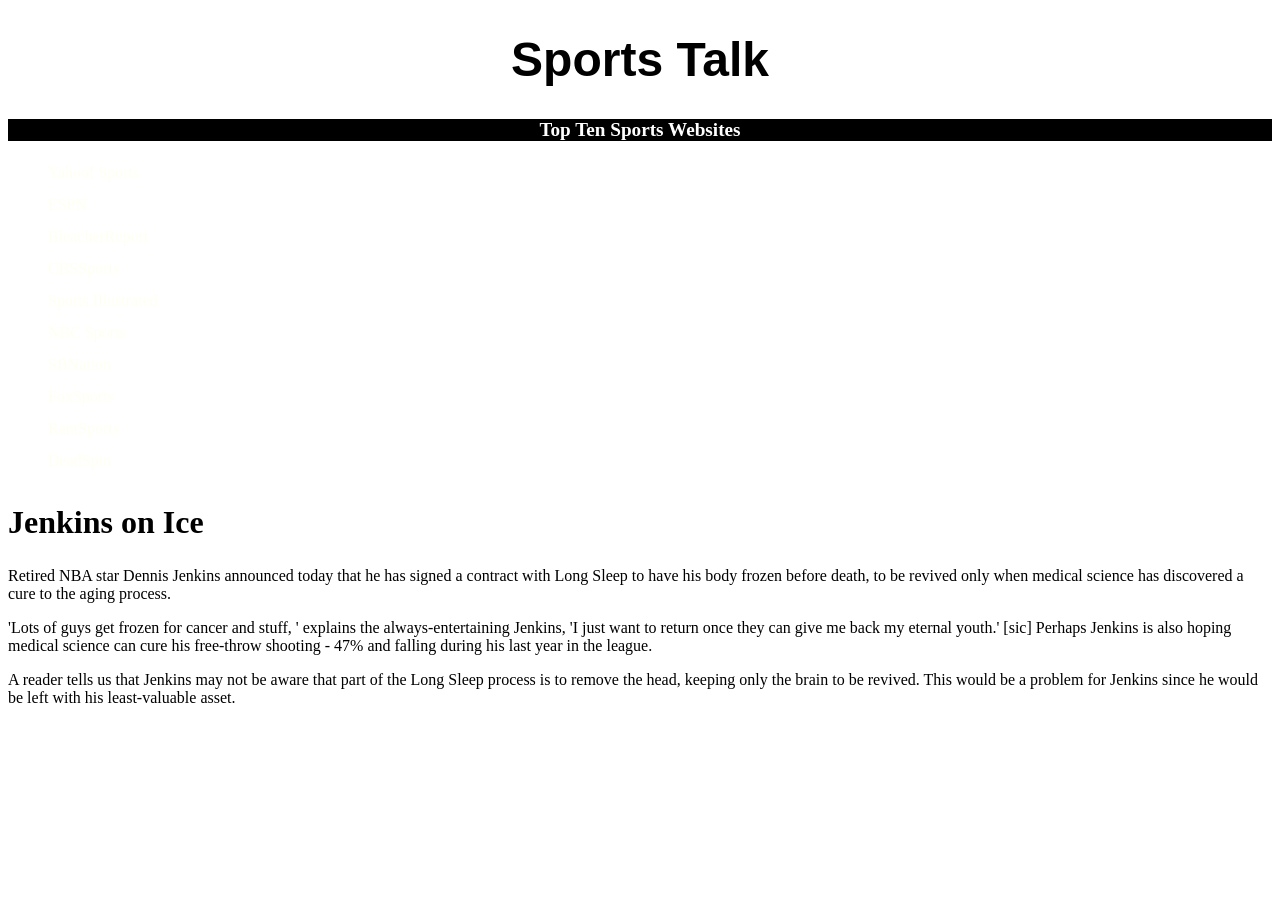
==== index.html @ b6c37fca "Rename index.html.html to index.html" ====
<!doctype html>
<html lang="en">
<head>
   <!--
   New Perspectives on HTML5 and CSS3, 8th Edition
   Tutorial 2
   Coding Challenge 2
   
   Author: Nick Camper
   Date: 9/4/2026
   Filename: code2-2.html
   -->
   <meta charset="utf-8">
   <title>Coding Challenge 2-2</title>
   <link rel="stylesheet" href="code2-2_layout.css">
    <link rel="stylesheet" href="code2-2.css">

</head>
<body>
   <header>
      <h1>Sports Talk</h1>
   </header>
   <nav>
      <h1>Top Ten Sports Websites</h1>
      <ul>
         <li><a href="www.sports.yahoo.com">Yahoo! Sports</a></li>
         <li><a href="www.espn.com">ESPN</a></li>
         <li><a href="www.bleacherreport.com">BleacherReport</a></li>
         <li><a href="www.cbssports.com">CBSSports</a></li>
         <li><a href="si.com">Sports Illustrated</a></li>
         <li><a href="www.nbcsports.com">NBC Sports</a></li>
         <li><a href="www.sbnation.com">SBNation</a></li>
         <li><a href="www.foxsports.com">FoxSports</a></li>
         <li><a href="www.rantsports.com">RantSports</a></li>
         <li><a href="www.deadspin.com">DeadSpin</a></li>
      </ul>
   </nav>
   <article>
      <h1>Jenkins on Ice</h1>
      <p>Retired NBA star Dennis Jenkins announced today that he has signed 
         a contract with Long Sleep to have his body frozen before death, to 
         be revived only when medical science has discovered a cure to the 
         aging process.</p>
      <p>'Lots of guys get frozen for cancer and stuff, ' explains the 
         always-entertaining Jenkins, 'I just want to return once they can give
         me back my eternal youth.' [sic] Perhaps Jenkins is also hoping medical 
         science can cure his free-throw shooting - 47% and falling during his 
         last year in the league.</p>
      <p>A reader tells us that Jenkins may not be aware that part of the Long 
         Sleep process is to remove the head, keeping only the brain to be revived. 
         This would be a problem for Jenkins since he would be left with his 
         least-valuable asset.</p>
   </article>
</body>
</html>
---- code2-2.css ----
﻿@charset "utf-8";

/*
   New Perspectives on HTML5 and CSS3, 8th Edition
   Tutorial 2
   Coding Activity 2

   Author: 
   Date:   
   
   Filename: code2-2.css

*/
header > h1 {
    text-align: center;
    font-family: Impact, sans-serif;
    font-size: 3em;
}

nav > h1 {
    font-size: 1.2em;
    color: white;
    background-color: black;
    text-align: center;
}

article > h1 {
    font-size: 2em;
    font-family: cursive;
}

nav ul {
    list-style-type: none;
    line-height: 2em;
}

a {
    color: ivory;
    text-decoration: none;
}

a:hover {
    text-decoration: underline;
}
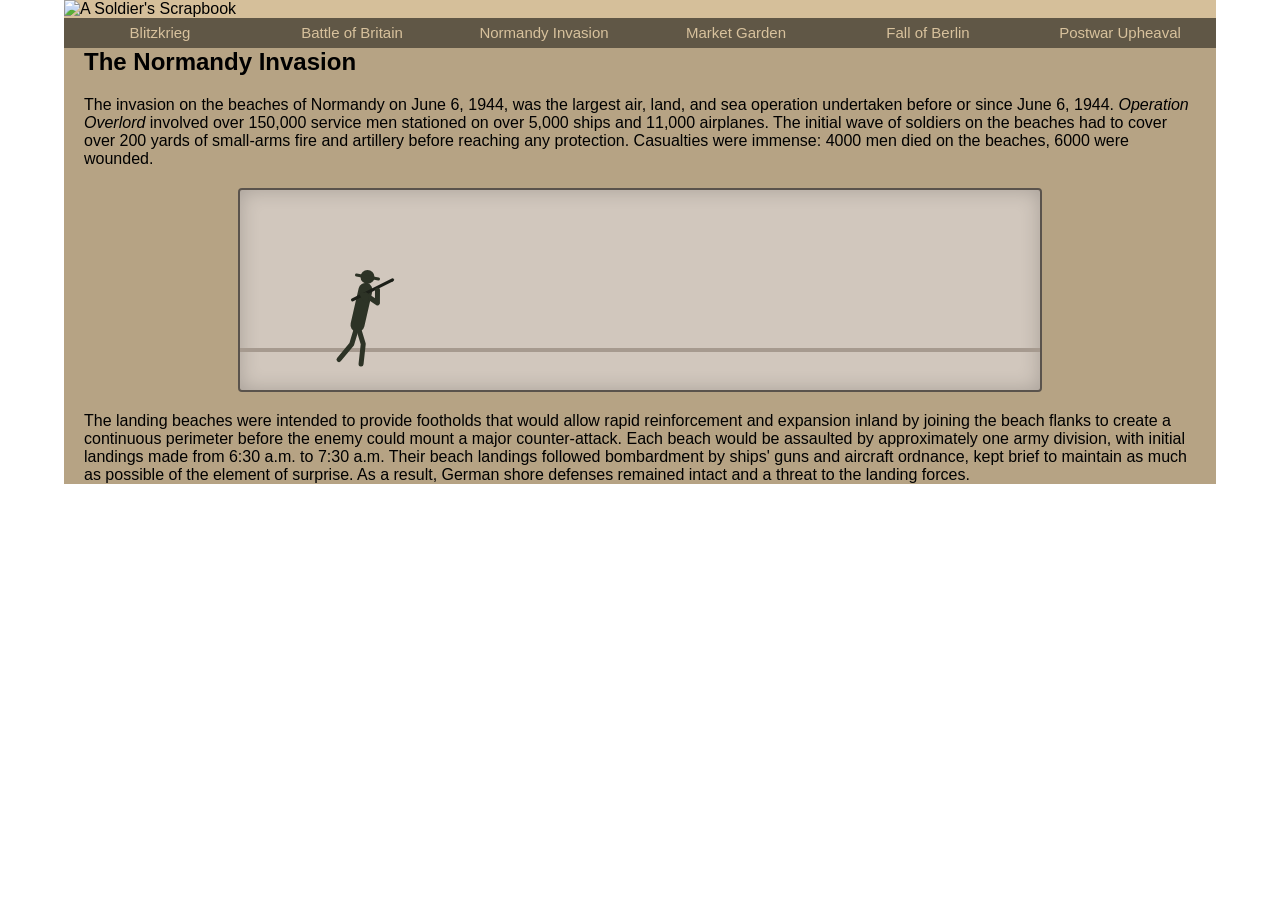
==== commit f3f03aef: "Rename ss_dday.html to index.html" ====
--- a/index.html
+++ b/index.html
@@ -1,55 +1,179 @@
-<!doctype html>
+<!DOCTYPE html>
 <html lang="en">
 <head>
-   <!--
-   New Perspectives on HTML5 and CSS3, 8th Edition
-   Tutorial 2
-   Coding Challenge 2
-   
-   Author: Nick Camper
-   Date: 9/4/2026
-   Filename: code2-2.html
-   -->
-   <meta charset="utf-8">
-   <title>Coding Challenge 2-2</title>
-   <link rel="stylesheet" href="code2-2_layout.css">
-    <link rel="stylesheet" href="code2-2.css">
+   <meta charset="utf-8" />
+   <title>Normandy Invasion: Day 1</title>
+   <link rel="stylesheet" href="ss_layouts.css">
+   <link rel="stylesheet" href="ss_styles.css">
+   <style>
+      #animationCanvas {
+         display: block;
+         margin: 20px auto;
+         background-color: #d1c7bd; /* Sandy beige beach color */
+         border: 2px solid #5a534c;
+         border-radius: 4px;
+         box-shadow: inset 0 0 20px rgba(0,0,0,0.2);
+      }
+   </style>
+</head>
 
-</head>
 <body>
    <header>
-      <h1>Sports Talk</h1>
+      <img src="ss_logo.png" alt="A Soldier's Scrapbook" />
+      <nav class="horizontal">
+         <ul>
+            <li><a href="#">Blitzkrieg</a></li>
+            <li><a href="#">Battle of Britain</a></li>
+            <li><a href="#">Normandy Invasion</a></li>
+            <li><a href="#">Market Garden</a></li>
+            <li><a href="#">Fall of Berlin</a></li>
+            <li><a href="#">Postwar Upheaval</a></li>
+         </ul>
+      </nav>
    </header>
-   <nav>
-      <h1>Top Ten Sports Websites</h1>
-      <ul>
-         <li><a href="www.sports.yahoo.com">Yahoo! Sports</a></li>
-         <li><a href="www.espn.com">ESPN</a></li>
-         <li><a href="www.bleacherreport.com">BleacherReport</a></li>
-         <li><a href="www.cbssports.com">CBSSports</a></li>
-         <li><a href="si.com">Sports Illustrated</a></li>
-         <li><a href="www.nbcsports.com">NBC Sports</a></li>
-         <li><a href="www.sbnation.com">SBNation</a></li>
-         <li><a href="www.foxsports.com">FoxSports</a></li>
-         <li><a href="www.rantsports.com">RantSports</a></li>
-         <li><a href="www.deadspin.com">DeadSpin</a></li>
-      </ul>
-   </nav>
    <article>
-      <h1>Jenkins on Ice</h1>
-      <p>Retired NBA star Dennis Jenkins announced today that he has signed 
-         a contract with Long Sleep to have his body frozen before death, to 
-         be revived only when medical science has discovered a cure to the 
-         aging process.</p>
-      <p>'Lots of guys get frozen for cancer and stuff, ' explains the 
-         always-entertaining Jenkins, 'I just want to return once they can give
-         me back my eternal youth.' [sic] Perhaps Jenkins is also hoping medical 
-         science can cure his free-throw shooting - 47% and falling during his 
-         last year in the league.</p>
-      <p>A reader tells us that Jenkins may not be aware that part of the Long 
-         Sleep process is to remove the head, keeping only the brain to be revived. 
-         This would be a problem for Jenkins since he would be left with his 
-         least-valuable asset.</p>
+      <h1>The Normandy Invasion</h1>
+      <p>The invasion on the beaches of Normandy on June 6, 1944, was the largest air, land, and sea operation 
+         undertaken before or since June 6, 1944. <em>Operation Overlord</em> involved over 150,000 service
+         men stationed on over 5,000 ships and 11,000 airplanes. The initial wave of soldiers on the beaches
+         had to cover over 200 yards of small-arms fire and artillery before reaching any protection.
+         Casualties were immense: 4000 men died on the beaches, 6000 were wounded.</p>
+      
+      <!-- INTEGRATED SELF-CONTAINED CANVAS ELEMENT -->
+      <canvas id="animationCanvas" width="800" height="200"></canvas>
+
+      <p>The landing beaches were intended to provide footholds that would allow rapid reinforcement and expansion 
+         inland by joining the beach flanks to create a continuous perimeter before the enemy could mount a 
+         major counter-attack. Each beach would be assaulted by approximately one army division, with 
+         initial landings made from 6:30 a.m. to 7:30 a.m. Their beach landings followed bombardment by 
+         ships' guns and aircraft ordnance, kept brief to maintain as much as possible of the element of 
+         surprise. As a result, German shore defenses remained intact and a threat to the landing forces.</p>
    </article>
+
+   <!-- INTEGRATED INLINE JAVASCRIPT ANIMATION WITH PROCEDURAL SPRITE -->
+   <script>
+      const canvas = document.getElementById('animationCanvas');
+      const ctx = canvas.getContext('2d');
+
+      // Animation parameters
+      let soldierX = -50;
+      const soldierY = 120;
+      let time = 0;
+      const runSpeed = 2.5;
+
+      function drawSoldier(ctx, x, y, cycle) {
+          // Math helper variables to simulate a continuous running motion
+          const legAngle1 = Math.sin(cycle) * 0.6;
+          const legAngle2 = Math.sin(cycle + Math.PI) * 0.6;
+          const armAngle1 = Math.sin(cycle + Math.PI) * 0.4;
+          const armAngle2 = Math.sin(cycle) * 0.4;
+          const bobbing = Math.abs(Math.sin(cycle * 2)) * 6; // Head bobs up/down while running
+
+          ctx.save();
+          ctx.translate(x, y - bobbing);
+          
+          // Style configuration: WW2 Military Silhouette look
+          ctx.fillStyle = '#2d3326';  // Olive drab / Charcoal silhouette
+          ctx.strokeStyle = '#2d3326';
+          ctx.lineWidth = 5;
+          ctx.lineCap = 'round';
+          ctx.lineJoin = 'round';
+
+          // --- LEGS ---
+          // Front Leg (Hip to Knee to Foot)
+          ctx.beginPath();
+          ctx.moveTo(0, 20); // Hip
+          let kx1 = Math.sin(legAngle1) * 20;
+          let ky1 = Math.cos(legAngle1) * 20;
+          ctx.lineTo(kx1, 20 + ky1); // Knee
+          ctx.lineTo(kx1 + Math.sin(legAngle1 - 0.4) * 20, 20 + ky1 + Math.cos(legAngle1 - 0.4) * 20); // Foot
+          ctx.stroke();
+
+          // Back Leg
+          ctx.beginPath();
+          ctx.moveTo(0, 20); 
+          let kx2 = Math.sin(legAngle2) * 20;
+          let ky2 = Math.cos(legAngle2) * 20;
+          ctx.lineTo(kx2, 20 + ky2); 
+          ctx.lineTo(kx2 + Math.sin(legAngle2 - 0.4) * 20, 20 + ky2 + Math.cos(legAngle2 - 0.4) * 20); 
+          ctx.stroke();
+
+          // --- TORSO (Leaning forward slightly) ---
+          ctx.beginPath();
+          ctx.lineWidth = 14;
+          ctx.moveTo(0, 20); // Lower spine
+          ctx.lineTo(8, -15); // Shoulders
+          ctx.stroke();
+
+          // --- HEAD & WW2 BRODIE HELMET ---
+          ctx.beginPath();
+          ctx.arc(10, -28, 7, 0, Math.PI * 2); // Head
+          ctx.fill();
+          // Helmet brim
+          ctx.beginPath();
+          ctx.lineWidth = 3;
+          ctx.moveTo(-1, -30);
+          ctx.lineTo(21, -26);
+          ctx.stroke();
+
+          // --- WEAPON / RIFLE (Slanted forward forward) ---
+          ctx.save();
+          ctx.strokeStyle = '#1c1f18';
+          ctx.lineWidth = 3;
+          ctx.beginPath();
+          ctx.moveTo(35, -25); // Barrel
+          ctx.lineTo(-5, -5);  // Stock
+          ctx.stroke();
+          ctx.restore();
+
+          // --- ARMS (Holding the rifle) ---
+          // Front Arm
+          ctx.beginPath();
+          ctx.lineWidth = 5;
+          ctx.moveTo(8, -10); // Shoulder
+          ctx.lineTo(18 + armAngle1 * 10, -2); // Elbow
+          ctx.lineTo(20, -15); // Hand on rifle
+          ctx.stroke();
+
+          // Back Arm
+          ctx.beginPath();
+          ctx.moveTo(8, -10);
+          ctx.lineTo(10 + armAngle2 * 10, -5);
+          ctx.lineTo(5, -10);
+          ctx.stroke();
+
+          ctx.restore();
+      }
+
+      function animate() {
+          // Clear current layout
+          ctx.clearRect(0, 0, canvas.width, canvas.height);
+
+          // Draw environmental elements (Grounded horizon line)
+          ctx.strokeStyle = '#a69a8f';
+          ctx.lineWidth = 4;
+          ctx.beginPath();
+          ctx.moveTo(0, soldierY + 40);
+          ctx.lineTo(canvas.width, soldierY + 40);
+          ctx.stroke();
+
+          // Update animation step variables
+          time += 0.18; // Speed of the leg cycle swing
+          soldierX += runSpeed;
+
+          // Loop back over to the left side if the boundary is hit
+          if (soldierX > canvas.width + 50) {
+              soldierX = -50;
+          }
+
+          // Draw the procedural running silhouette asset
+          drawSoldier(ctx, soldierX, soldierY, time);
+
+          requestAnimationFrame(animate);
+      }
+
+      // Initialize the rendering loop
+      animate();
+   </script>
 </body>
 </html>
--- a/ss_styles.css
+++ b/ss_styles.css
@@ -0,0 +1,132 @@
+@charset "utf-8";
+
+
+
+/* General Styles */
+
+address, article, aside, blockquote, body, cite, 
+div, dl, dt, dd, em, figcaption, figure, footer, 
+h1, h2, h3, h4, h5, h6, header, html, img, 
+li, main, nav, ol, p, section, span, ul {
+   margin: 0;
+   padding: 0;
+   border: 0;
+   font-size: 100%;
+   vertical-align: baseline;
+   background: transparent;
+   -webkit-box-sizing: border-box;
+   -moz-box-sizing: border-box;
+   box-sizing: border-box;  
+}
+
+html {
+   background-color: white;
+}
+
+
+/* Body Styles */
+
+body {
+   margin-left: auto;
+   margin-right: auto;
+   background-color: rgb(213, 191, 154);
+   font-family: Verdana, Geneva, Arial, sans-serif; 
+   font-size: 16px;   
+   width: 1152px;
+}
+
+body > header > img {
+   display: block;
+   width: 100%;
+}
+
+
+/* Horizontal Navigation List Styles */
+
+nav.horizontal ul li {
+   background-color: rgb(96, 87, 70);
+   display: block;
+   font-size: 15px;
+   float: left;
+   line-height: 30px;
+   height: 30px;
+   width: 192px;
+}
+
+nav.horizontal a {
+   display: block;
+   text-align: center;
+   text-decoration: none;
+}
+   
+nav.horizontal a:link, nav.horizontal:visited {
+   color: rgb(216, 194, 157);
+}
+
+nav.horizontal a:hover, nav.horizontal:active {
+   background-color: rgb(62, 56, 45);
+}
+
+
+/* Footer Styles */
+
+body > footer {
+   background-color: rgb(62, 56, 45);
+   clear: both;
+   color: rgb(216, 194, 157);
+   font-size: 12px;
+   line-height: 24px;
+   text-align: center;
+}
+
+
+/* Article Styles */
+
+body > article {
+   background-color: rgb(182, 163, 132);
+}
+
+body > article > h1 {
+   font-size: 1.5em;
+   margin: 20px;
+}
+
+body > article > p {
+   margin: 20px;
+}  
+
+
+
+/* Aside Styles */
+
+body > aside {
+   float: left;
+   width: 768px;
+}
+
+body > aside > h1 {
+   font-size: 1.5em;
+   margin: 20px;
+}
+
+aside p {
+   line-height: 1.4em;
+   margin: 20px;
+}
+
+
+/* Interactive Map Styles */
+
+div.mapInfo {
+   background-color: rgb(144, 24, 26);
+   color: rgb(214, 192, 144);
+   margin-top: 20px;
+   padding-bottom: 20px;
+}
+
+div.mapInfo h2 {
+   background-color: rgb(96, 87, 70);
+   font-size: 22px;
+   font-weight: normal;
+   padding: 10px 20px;
+}
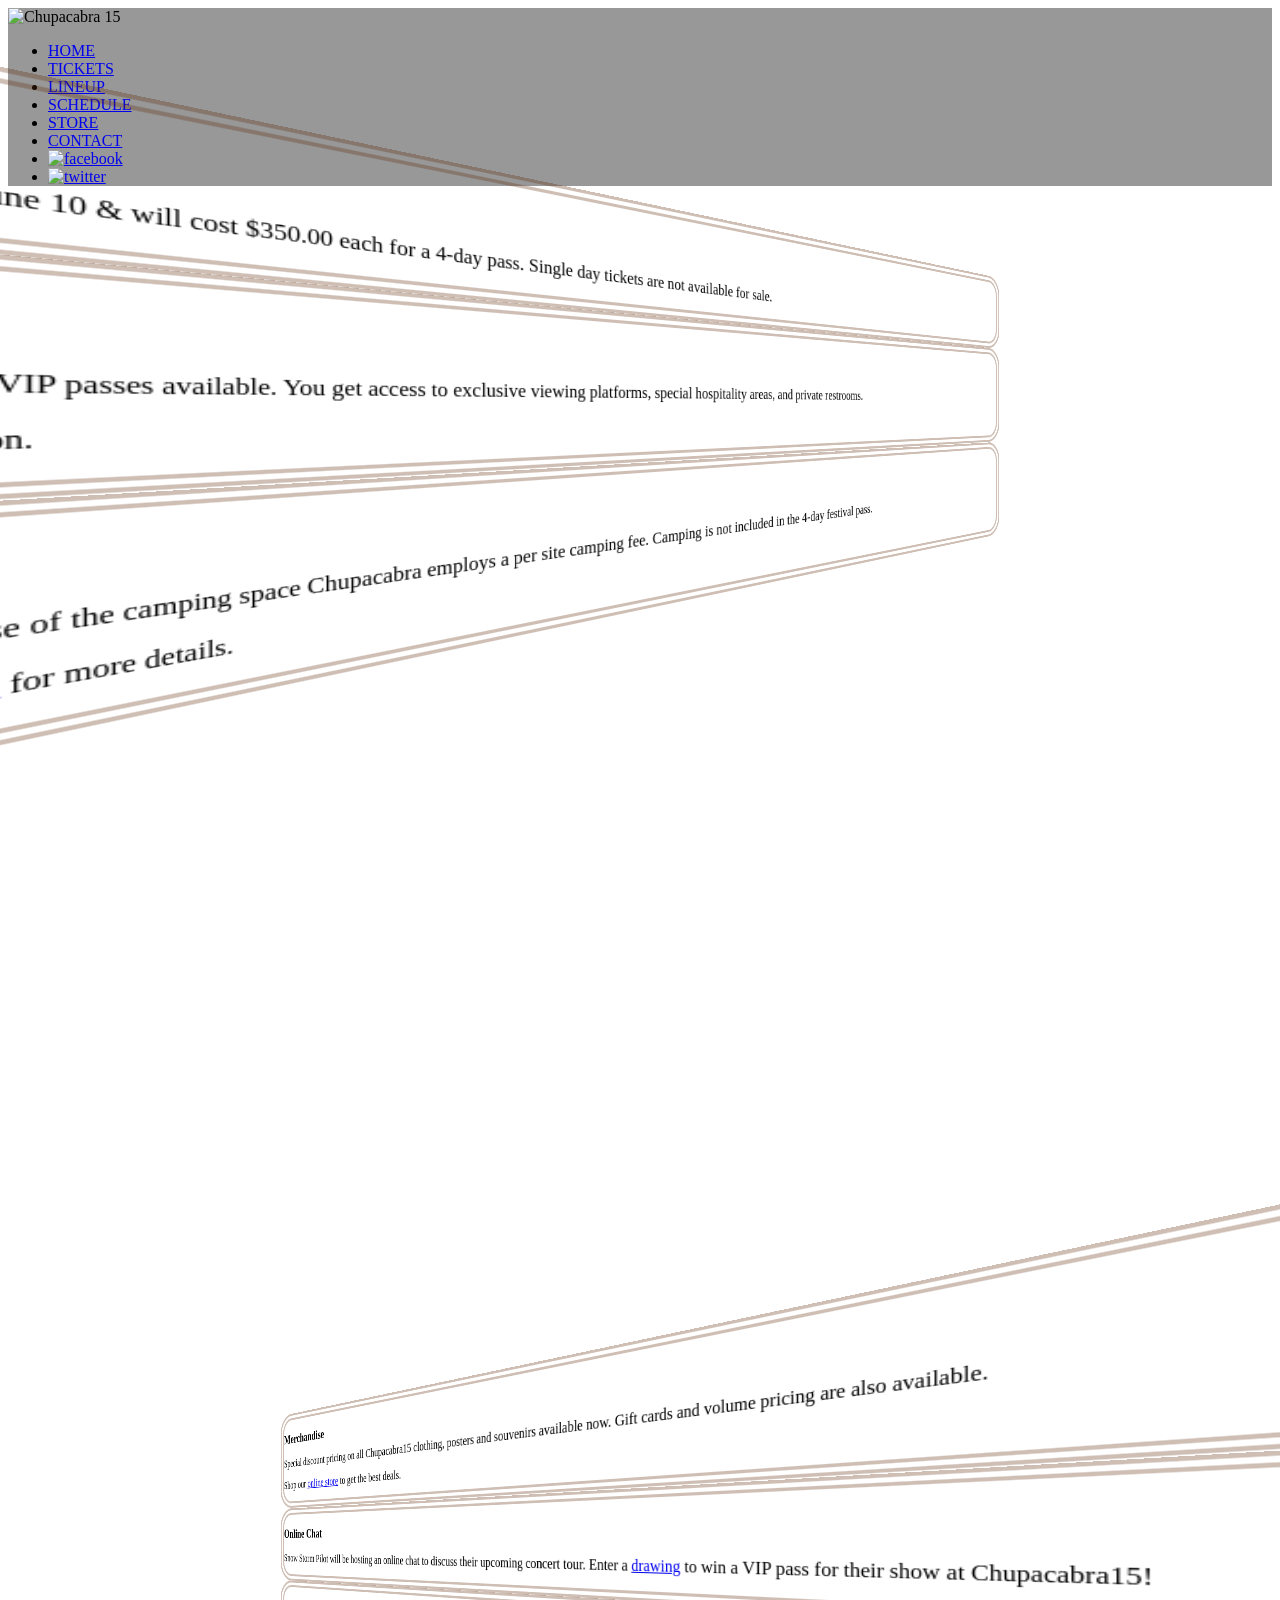
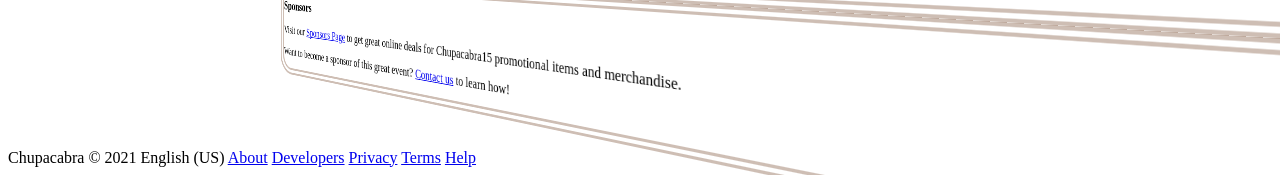
==== commit e849a273: "Rename cf_home.html to index.html" ====
--- a/index.html
+++ b/index.html
@@ -1,179 +1,121 @@
 <!DOCTYPE html>
 <html lang="en">
 <head>
+   <!--
+    New Perspectives on HTML5 and CSS3, 8th Edition
+    Tutorial 4
+    Case Problem 2
+    
+    Chupacabra 15 Home Page
+    Author: Nick Camper
+    Date:   9/23/2026
+
+    Filename: cf_home.html
+   -->
    <meta charset="utf-8" />
-   <title>Normandy Invasion: Day 1</title>
-   <link rel="stylesheet" href="ss_layouts.css">
-   <link rel="stylesheet" href="ss_styles.css">
-   <style>
-      #animationCanvas {
-         display: block;
-         margin: 20px auto;
-         background-color: #d1c7bd; /* Sandy beige beach color */
-         border: 2px solid #5a534c;
-         border-radius: 4px;
-         box-shadow: inset 0 0 20px rgba(0,0,0,0.2);
-      }
-   </style>
+   <title>Chupacabra 15 Festival</title>
+   <link rel="stylesheet" href="cf_reset.css">
+<link rel="stylesheet" href="cf_layout.css">
+<link rel="stylesheet" href="cf_effects.css">
 </head>
 
 <body>
    <header>
-      <img src="ss_logo.png" alt="A Soldier's Scrapbook" />
+      <img src="cf_logo.png" alt="Chupacabra 15" />
       <nav class="horizontal">
          <ul>
-            <li><a href="#">Blitzkrieg</a></li>
-            <li><a href="#">Battle of Britain</a></li>
-            <li><a href="#">Normandy Invasion</a></li>
-            <li><a href="#">Market Garden</a></li>
-            <li><a href="#">Fall of Berlin</a></li>
-            <li><a href="#">Postwar Upheaval</a></li>
+            <li><a href="#">HOME</a></li>
+            <li><a href="#">TICKETS</a></li>
+            <li><a href="#">LINEUP</a></li>
+            <li><a href="#">SCHEDULE</a></li>
+            <li><a href="#">STORE</a></li>
+            <li><a href="#">CONTACT</a></li>
+            <li><a href="#"><img src="cf_facebook.png" alt="facebook" /></a></li>
+            <li><a href="#"><img src="cf_twitter.png" alt="twitter" /></a></li>
          </ul>
       </nav>
    </header>
-   <article>
-      <h1>The Normandy Invasion</h1>
-      <p>The invasion on the beaches of Normandy on June 6, 1944, was the largest air, land, and sea operation 
-         undertaken before or since June 6, 1944. <em>Operation Overlord</em> involved over 150,000 service
-         men stationed on over 5,000 ships and 11,000 airplanes. The initial wave of soldiers on the beaches
-         had to cover over 200 yards of small-arms fire and artillery before reaching any protection.
-         Casualties were immense: 4000 men died on the beaches, 6000 were wounded.</p>
+   
+   <section id="left">
+      <aside>
+         <h1>Tickets</h1>
+         <p>Tickets go on-sale Saturday, June 10 &amp; will cost $350.00 each for 
+            a 4-day pass. Single day tickets are not available for sale.</p>
+      </aside>
+      <aside>
+         <h1>VIP Passes</h1>
+         <p>There are a limited number of VIP passes available. You get access to 
+            exclusive viewing platforms, special hospitality areas, and private restrooms.</p>
+         <p><a href="#">Contact us</a> for more information.</p>
+      </aside>
+      <aside>
+         <h1>Camping</h1>
+         <p>To encourage more efficient use of the camping space Chupacabra employs a
+            per site camping fee. Camping is not included in the 4-day festival pass.</p>
+         <p>Please see the <a href="#">camping section</a> for more details.</p>
+      </aside>
+   </section>
+   <section id="center">
+      <div id="cube">
       
-      <!-- INTEGRATED SELF-CONTAINED CANVAS ELEMENT -->
-      <canvas id="animationCanvas" width="800" height="200"></canvas>
-
-      <p>The landing beaches were intended to provide footholds that would allow rapid reinforcement and expansion 
-         inland by joining the beach flanks to create a continuous perimeter before the enemy could mount a 
-         major counter-attack. Each beach would be assaulted by approximately one army division, with 
-         initial landings made from 6:30 a.m. to 7:30 a.m. Their beach landings followed bombardment by 
-         ships' guns and aircraft ordnance, kept brief to maintain as much as possible of the element of 
-         surprise. As a result, German shore defenses remained intact and a threat to the landing forces.</p>
-   </article>
-
-   <!-- INTEGRATED INLINE JAVASCRIPT ANIMATION WITH PROCEDURAL SPRITE -->
-   <script>
-      const canvas = document.getElementById('animationCanvas');
-      const ctx = canvas.getContext('2d');
-
-      // Animation parameters
-      let soldierX = -50;
-      const soldierY = 120;
-      let time = 0;
-      const runSpeed = 2.5;
-
-      function drawSoldier(ctx, x, y, cycle) {
-          // Math helper variables to simulate a continuous running motion
-          const legAngle1 = Math.sin(cycle) * 0.6;
-          const legAngle2 = Math.sin(cycle + Math.PI) * 0.6;
-          const armAngle1 = Math.sin(cycle + Math.PI) * 0.4;
-          const armAngle2 = Math.sin(cycle) * 0.4;
-          const bobbing = Math.abs(Math.sin(cycle * 2)) * 6; // Head bobs up/down while running
-
-          ctx.save();
-          ctx.translate(x, y - bobbing);
-          
-          // Style configuration: WW2 Military Silhouette look
-          ctx.fillStyle = '#2d3326';  // Olive drab / Charcoal silhouette
-          ctx.strokeStyle = '#2d3326';
-          ctx.lineWidth = 5;
-          ctx.lineCap = 'round';
-          ctx.lineJoin = 'round';
-
-          // --- LEGS ---
-          // Front Leg (Hip to Knee to Foot)
-          ctx.beginPath();
-          ctx.moveTo(0, 20); // Hip
-          let kx1 = Math.sin(legAngle1) * 20;
-          let ky1 = Math.cos(legAngle1) * 20;
-          ctx.lineTo(kx1, 20 + ky1); // Knee
-          ctx.lineTo(kx1 + Math.sin(legAngle1 - 0.4) * 20, 20 + ky1 + Math.cos(legAngle1 - 0.4) * 20); // Foot
-          ctx.stroke();
-
-          // Back Leg
-          ctx.beginPath();
-          ctx.moveTo(0, 20); 
-          let kx2 = Math.sin(legAngle2) * 20;
-          let ky2 = Math.cos(legAngle2) * 20;
-          ctx.lineTo(kx2, 20 + ky2); 
-          ctx.lineTo(kx2 + Math.sin(legAngle2 - 0.4) * 20, 20 + ky2 + Math.cos(legAngle2 - 0.4) * 20); 
-          ctx.stroke();
-
-          // --- TORSO (Leaning forward slightly) ---
-          ctx.beginPath();
-          ctx.lineWidth = 14;
-          ctx.moveTo(0, 20); // Lower spine
-          ctx.lineTo(8, -15); // Shoulders
-          ctx.stroke();
-
-          // --- HEAD & WW2 BRODIE HELMET ---
-          ctx.beginPath();
-          ctx.arc(10, -28, 7, 0, Math.PI * 2); // Head
-          ctx.fill();
-          // Helmet brim
-          ctx.beginPath();
-          ctx.lineWidth = 3;
-          ctx.moveTo(-1, -30);
-          ctx.lineTo(21, -26);
-          ctx.stroke();
-
-          // --- WEAPON / RIFLE (Slanted forward forward) ---
-          ctx.save();
-          ctx.strokeStyle = '#1c1f18';
-          ctx.lineWidth = 3;
-          ctx.beginPath();
-          ctx.moveTo(35, -25); // Barrel
-          ctx.lineTo(-5, -5);  // Stock
-          ctx.stroke();
-          ctx.restore();
-
-          // --- ARMS (Holding the rifle) ---
-          // Front Arm
-          ctx.beginPath();
-          ctx.lineWidth = 5;
-          ctx.moveTo(8, -10); // Shoulder
-          ctx.lineTo(18 + armAngle1 * 10, -2); // Elbow
-          ctx.lineTo(20, -15); // Hand on rifle
-          ctx.stroke();
-
-          // Back Arm
-          ctx.beginPath();
-          ctx.moveTo(8, -10);
-          ctx.lineTo(10 + armAngle2 * 10, -5);
-          ctx.lineTo(5, -10);
-          ctx.stroke();
-
-          ctx.restore();
-      }
-
-      function animate() {
-          // Clear current layout
-          ctx.clearRect(0, 0, canvas.width, canvas.height);
-
-          // Draw environmental elements (Grounded horizon line)
-          ctx.strokeStyle = '#a69a8f';
-          ctx.lineWidth = 4;
-          ctx.beginPath();
-          ctx.moveTo(0, soldierY + 40);
-          ctx.lineTo(canvas.width, soldierY + 40);
-          ctx.stroke();
-
-          // Update animation step variables
-          time += 0.18; // Speed of the leg cycle swing
-          soldierX += runSpeed;
-
-          // Loop back over to the left side if the boundary is hit
-          if (soldierX > canvas.width + 50) {
-              soldierX = -50;
-          }
-
-          // Draw the procedural running silhouette asset
-          drawSoldier(ctx, soldierX, soldierY, time);
-
-          requestAnimationFrame(animate);
-      }
-
-      // Initialize the rendering loop
-      animate();
-   </script>
+         <div id="cube_bottom" class="cube_face">
+            <h1>The 15th Annual Chupacabra Music Festival</h1>
+         </div>
+         
+         <div id="cube_top" class="cube_face">
+            <p>Snow Storm Pilot <span>-</span> Ivory Elephants <span>-</span> Laureen Torres 
+            <span>-</span> Little Mouse <span>-</span> Sheila G <span>-</span> Tachyon Pulse 
+            <span>-</span> Falstaff Ergo <span>-</span> The Roes <span>-</span> Porter Dew 
+            <span>-</span> MLTPLX <span>-</span> Smoke Ring <span>-</span> James Po 
+            <span>-</span> Kate Belle <span>-</span> Ian Mann <span>-</span> Back to the Front 
+            <span>-</span> Codfish <span>-</span> The Chromatones <span>-</span> Fiona Bennett 
+            <span>-</span> Crop Circles <br />
+            &amp; MORE!!!! </p>
+         </div>
+         
+         <div id="cube_left" class="cube_face">
+            <img src="cf_photo1.png" alt="" />
+         </div>
+         
+         <div id="cube_right" class="cube_face">
+            <img src="cf_photo2.png" alt="" />
+         </div>
+         
+         <div id="cube_front" class="cube_face">
+            <img src="cf_photo3.png" alt="" />
+         </div>
+         
+      </div>
+   </section>
+   
+   <section id="right">
+      <aside>
+         <h1>Merchandise</h1>
+         <p>Special discount pricing on all Chupacabra15 clothing, posters and
+            souvenirs available now. Gift cards and volume pricing are also
+            available.</p>
+         <p>Shop our <a href="#">online store</a> to get the best deals.</p>
+      </aside>
+      <aside>
+         <h1>Online Chat</h1>
+         <p>Snow Storm Pilot will be hosting an online chat to discuss
+            their upcoming concert tour. Enter a <a href="#">drawing</a> to win a VIP pass 
+            for their show at Chupacabra15!</p>
+      </aside>
+      <aside>
+         <h1>Sponsors</h1>
+         <p>Visit our <a href="#">Sponsors Page</a> to get great online deals
+            for Chupacabra15 promotional items and merchandise.</p>
+         <p>Want to become a sponsor of this great event? <a href="#">Contact
+            us</a> to learn how!</p>
+      </aside>
+   </section>
+   
+   <footer>
+      Chupacabra &copy; 2021 English (US) <span> <a href="#">About</a> 
+      <a href="#">Developers</a> <a href="#">Privacy</a> <a href="#">Terms</a> 
+      <a href="#">Help</a> </span>
+   </footer>
+   
 </body>
 </html>
--- a/cf_effects.css
+++ b/cf_effects.css
@@ -0,0 +1,102 @@
+@charset "utf-8";
+
+/*
+   New Perspectives on HTML5 and CSS3, 8th Edition
+   Tutorial 4
+   Case Problem 2
+   
+   Design Styles for the Chupacabra Music Fest
+   Author: Nick Camper
+   Date:   9/23/2026
+   
+   Filename: cf_effects.css
+
+*/
+
+/* HTML Styles */
+html {
+  background-image: url('cf_back1.png');
+  background-repeat: no-repeat;
+  background-attachment: fixed;
+  background-position: center center;
+  background-size: cover;
+}
+
+
+/* Body Styles */
+
+body {
+  background-color: rgba(255, 255, 255, 0.3);
+}
+
+/* Body Header Styles */
+header {
+  background-color: rgba(51, 51, 51, 0.5);
+}
+
+
+/* Aside Styles */
+
+section aside {
+  border: 10px double rgba(92, 42, 8, 0.3);
+  border-radius: 30px;
+}
+
+section aside h1 {
+  border-top-left-radius: 30px;
+  border-top-right-radius: 30px;
+}
+
+/* 3D Perspective & Rotation Styles */
+section#left, section#right {
+  perspective: 450px;
+}
+
+section#left aside {
+  transform: rotateY(25deg);
+}
+
+section#right aside {
+  transform: rotateY(-25deg);
+}
+
+/* Cube Styles */
+
+div#cube {
+  position: relative;
+  margin-top: 180px;
+  margin-bottom: 150px;
+  margin-left: auto;
+  margin-right: auto;
+  width: 400px;
+  height: 400px;
+  perspective: 450px;
+}
+
+/* Base Styles for All Cube Faces */
+div.cube_face {
+  position: absolute;
+  width: 400px;
+  height: 400px;
+}
+
+/* Position Each Face in 3D Space */
+div#cube_front {
+  transform: translateZ(-50px);
+}
+
+div#cube_left {
+  transform: translateX(-200px) rotateY(90deg);
+}
+
+div#cube_right {
+  transform: translateX(200px) rotateY(-90deg);
+}
+
+div#cube_top {
+  transform: translateY(-200px) rotateY(-90deg);
+}
+
+div#cube_bottom {
+  transform: translateY(200px) rotateY(90deg);
+}
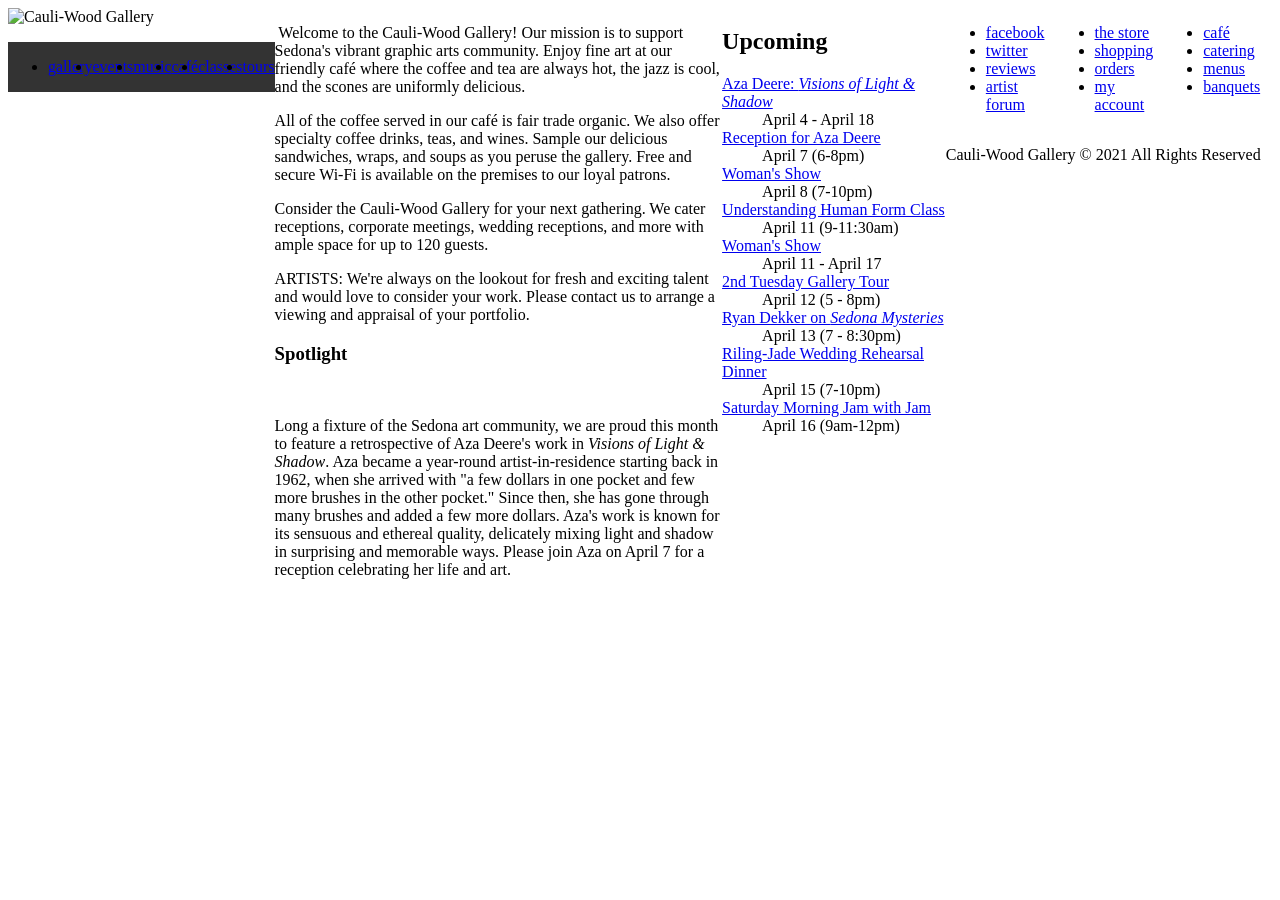
==== commit 37689699: "Rename cw_home.html to index.html" ====
--- a/index.html
+++ b/index.html
@@ -3,119 +3,124 @@
 <head>
    <!--
     New Perspectives on HTML5 and CSS3, 8th Edition
-    Tutorial 4
+    Tutorial 5
     Case Problem 2
     
-    Chupacabra 15 Home Page
+    Cauli-Wood Gallery home page
     Author: Nick Camper
-    Date:   9/23/2026
+    Date:   10/7/2026
 
-    Filename: cf_home.html
+    Filename: cw_home.html
    -->
+   
+   <title>Cauli-Wood Gallery</title>
    <meta charset="utf-8" />
-   <title>Chupacabra 15 Festival</title>
-   <link rel="stylesheet" href="cf_reset.css">
-<link rel="stylesheet" href="cf_layout.css">
-<link rel="stylesheet" href="cf_effects.css">
+   <meta name="viewport" content="width=device-width, initial-scale=1.0">
+<link rel="stylesheet" href="cw_reset.css">
+<link rel="stylesheet" href="cw_styles.css">
+
 </head>
 
 <body>
    <header>
-      <img src="cf_logo.png" alt="Chupacabra 15" />
-      <nav class="horizontal">
+      <img src="cw_logo.png" alt="Cauli-Wood Gallery" id="logoImage" />
+      <nav id="top">
          <ul>
-            <li><a href="#">HOME</a></li>
-            <li><a href="#">TICKETS</a></li>
-            <li><a href="#">LINEUP</a></li>
-            <li><a href="#">SCHEDULE</a></li>
-            <li><a href="#">STORE</a></li>
-            <li><a href="#">CONTACT</a></li>
-            <li><a href="#"><img src="cf_facebook.png" alt="facebook" /></a></li>
-            <li><a href="#"><img src="cf_twitter.png" alt="twitter" /></a></li>
+            <li><a href="#">gallery</a></li>
+            <li><a href="#">events</a></li>
+            <li><a href="#">music</a></li>
+            <li><a href="#">caf&eacute;</a></li>
+            <li><a href="#">classes</a></li>
+            <li><a href="#">tours</a></li>
          </ul>
       </nav>
    </header>
-   
-   <section id="left">
-      <aside>
-         <h1>Tickets</h1>
-         <p>Tickets go on-sale Saturday, June 10 &amp; will cost $350.00 each for 
-            a 4-day pass. Single day tickets are not available for sale.</p>
-      </aside>
-      <aside>
-         <h1>VIP Passes</h1>
-         <p>There are a limited number of VIP passes available. You get access to 
-            exclusive viewing platforms, special hospitality areas, and private restrooms.</p>
-         <p><a href="#">Contact us</a> for more information.</p>
-      </aside>
-      <aside>
-         <h1>Camping</h1>
-         <p>To encourage more efficient use of the camping space Chupacabra employs a
-            per site camping fee. Camping is not included in the 4-day festival pass.</p>
-         <p>Please see the <a href="#">camping section</a> for more details.</p>
-      </aside>
-   </section>
-   <section id="center">
-      <div id="cube">
-      
-         <div id="cube_bottom" class="cube_face">
-            <h1>The 15th Annual Chupacabra Music Festival</h1>
-         </div>
+   <article>
+      <p id="links"> <a href="tel:+19285551615">(928) 555-1615</a><a href="mailto:sofiafonte@example.com/cw">email</a> </p>
+      <p> <img src="cw_image07.png" alt="" /> Welcome to the Cauli-Wood Gallery! 
+         Our mission is to support Sedona's vibrant graphic arts community.
+         Enjoy fine art at our friendly caf&eacute; where the coffee and tea 
+         are always hot, 
+         the jazz is cool, and the scones are uniformly delicious.</p>
+      <p>All of the coffee served in our caf&eacute; is fair 
+         trade organic. We also offer specialty coffee drinks, teas, and
+         wines. Sample our delicious sandwiches, wraps, and soups as you peruse
+         the gallery. Free and secure Wi-Fi is available on the premises to our 
+         loyal patrons.</p>
+      <p>Consider the Cauli-Wood Gallery for your next gathering. We cater 
+         receptions, corporate meetings, wedding receptions, and more with 
+         ample space for up to 120 guests.</p>
+      <p>ARTISTS: We're always on the lookout for fresh and exciting talent and would love 
+         to consider your work. Please contact us to arrange a viewing and appraisal 
+         of your portfolio.</p>
+      <section id="spotlight">
+         <h1>Spotlight</h1>
+         <img src="cw_image01.png" alt="" />
+         <p>Long a fixture of the Sedona art community, we are proud this month
+            to feature a retrospective of Aza Deere's work in <em>Visions of Light 
+            &amp; Shadow</em>. Aza became a year-round
+            artist-in-residence starting back in 1962, when she arrived
+            with "a few dollars in one pocket and few more brushes in
+            the other pocket." Since then, she has gone through many brushes
+            and added a few more dollars. Aza's work is known for its sensuous and
+            ethereal quality, delicately mixing light and shadow in 
+            surprising and memorable ways. Please join Aza on April 7 for
+            a reception celebrating her life and art.</p>
+      </section>
+   </article>
+   <aside>
+      <h1>Upcoming</h1>
+      <dl>
+         <dt><img src="cw_image01.png" alt="" /><a href="#">Aza Deere: <em>Visions of Light &amp; Shadow</em></a></dt>
+         <dd>April 4 - April 18 </dd>
+ 
+         <dt><a href="#">Reception for Aza Deere</a></dt>          
+         <dd>April 7 (6-8pm)</dd> 
+                 
+         <dt><a href="#">Woman's Show</a></dt>
+         <dd>April 8 (7-10pm)</dd>  
          
-         <div id="cube_top" class="cube_face">
-            <p>Snow Storm Pilot <span>-</span> Ivory Elephants <span>-</span> Laureen Torres 
-            <span>-</span> Little Mouse <span>-</span> Sheila G <span>-</span> Tachyon Pulse 
-            <span>-</span> Falstaff Ergo <span>-</span> The Roes <span>-</span> Porter Dew 
-            <span>-</span> MLTPLX <span>-</span> Smoke Ring <span>-</span> James Po 
-            <span>-</span> Kate Belle <span>-</span> Ian Mann <span>-</span> Back to the Front 
-            <span>-</span> Codfish <span>-</span> The Chromatones <span>-</span> Fiona Bennett 
-            <span>-</span> Crop Circles <br />
-            &amp; MORE!!!! </p>
-         </div>
+         <dt><img src="cw_image05.png" alt="" /><a href="#">Understanding Human Form Class</a></dt>
+         <dd>April 11 (9-11:30am)</dd>
          
-         <div id="cube_left" class="cube_face">
-            <img src="cf_photo1.png" alt="" />
-         </div>
+         <dt><a href="#">Woman's Show</a></dt>
+         <dd>April 11 - April 17</dd>
          
-         <div id="cube_right" class="cube_face">
-            <img src="cf_photo2.png" alt="" />
-         </div>
+         <dt><a href="#">2nd Tuesday Gallery Tour</a></dt>
+         <dd>April 12 (5 - 8pm)</dd>
          
-         <div id="cube_front" class="cube_face">
-            <img src="cf_photo3.png" alt="" />
-         </div>
+         <dt><a href="#">Ryan Dekker on <em>Sedona Mysteries</em></a></dt>
+         <dd>April 13 (7 - 8:30pm)</dd>
          
-      </div>
-   </section>
-   
-   <section id="right">
-      <aside>
-         <h1>Merchandise</h1>
-         <p>Special discount pricing on all Chupacabra15 clothing, posters and
-            souvenirs available now. Gift cards and volume pricing are also
-            available.</p>
-         <p>Shop our <a href="#">online store</a> to get the best deals.</p>
-      </aside>
-      <aside>
-         <h1>Online Chat</h1>
-         <p>Snow Storm Pilot will be hosting an online chat to discuss
-            their upcoming concert tour. Enter a <a href="#">drawing</a> to win a VIP pass 
-            for their show at Chupacabra15!</p>
-      </aside>
-      <aside>
-         <h1>Sponsors</h1>
-         <p>Visit our <a href="#">Sponsors Page</a> to get great online deals
-            for Chupacabra15 promotional items and merchandise.</p>
-         <p>Want to become a sponsor of this great event? <a href="#">Contact
-            us</a> to learn how!</p>
-      </aside>
-   </section>
-   
+         <dt><a href="#">Riling-Jade Wedding Rehearsal Dinner</a></dt>
+         <dd>April 15 (7-10pm)</dd> 
+         
+         <dt><img src="cw_image03.png" alt="" /><a href="#">Saturday Morning Jam with Jam</a></dt>
+         <dd>April 16 (9am-12pm)</dd>
+      </dl>
+   </aside>
    <footer>
-      Chupacabra &copy; 2021 English (US) <span> <a href="#">About</a> 
-      <a href="#">Developers</a> <a href="#">Privacy</a> <a href="#">Terms</a> 
-      <a href="#">Help</a> </span>
+      <nav id="bottom">
+         <ul>
+            <li><a href="#"><img id="fbicon" src="fbicon.png" alt="" />facebook</a></li>
+            <li><a href="#"><img id="twittericon" src="twittericon.png" alt="" />twitter</a></li>
+            <li><a href="#">reviews</a></li>
+            <li><a href="#">artist forum</a></li>
+         </ul>
+         <ul>
+            <li><a href="#">the store</a></li>
+            <li><a href="#">shopping</a></li>
+            <li><a href="#">orders</a></li>
+            <li><a href="#">my account</a></li>
+         </ul>
+         <ul>
+            <li><a href="#">caf&eacute;</a></li>
+            <li><a href="#">catering</a></li>
+            <li><a href="#">menus</a></li>
+            <li><a href="#">banquets</a></li>
+         </ul>
+      </nav>
+      <p>Cauli-Wood Gallery &copy; 2021 All Rights Reserved</p>
    </footer>
-   
 </body>
 </html>
--- a/cw_styles.css
+++ b/cw_styles.css
@@ -0,0 +1,136 @@
+@charset "utf-8";
+
+/*
+   New Perspectives on HTML5 and CSS3, 8th Edition
+   Tutorial 5
+   Case Problem 2
+   
+   Author:   Nick Camper
+   Date:     10/7/2026 
+   
+   Filename: cw_styles.css
+
+   This file contains the screen styles used with the 
+   Cauli-Wood Gallery home page
+
+*/
+@import url("cw_designs.css"); 
+
+nav#bottom {
+    display: flex;
+    flex-direction: row;
+    flex-wrap: nowrap;
+    justify-content: center;
+}
+
+nav#bottom ul {
+    flex: 0 1 150px;
+}
+
+
+@media screen and (max-width: 480px) {
+    
+    
+    body {
+        color: rgb(211, 211, 211);
+        background-color: rgb(51, 51, 51);
+    }
+
+ 
+    aside, 
+    article img, 
+    section#spotlight {
+        display: none;
+    }
+
+   
+    nav#top ul {
+        display: flex;
+        flex-direction: row;
+        flex-wrap: wrap;
+    }
+
+    nav#top ul li {
+        font-size: 2.2em;
+        flex: 1 1 130px;
+    }
+
+   
+    nav#top ul li:nth-of-type(1) {
+        background: url("cw_image01.png") center / contain no-repeat;
+    }
+
+    nav#top ul li:nth-of-type(2) {
+        background: url("cw_image02.png") center / contain no-repeat;
+    }
+
+    nav#top ul li:nth-of-type(3) {
+        background: url("cw_image03.png") center / contain no-repeat;
+    }
+
+    nav#top ul li:nth-of-type(4) {
+        background: url("cw_image04.png") center / contain no-repeat;
+    }
+
+    nav#top ul li:nth-of-type(5) {
+        background: url("cw_image05.png") center / contain no-repeat;
+    }
+
+    nav#top ul li:nth-of-type(6) {
+        background: url("cw_image06.png") center / contain no-repeat;
+    }
+}
+
+p#links {
+        display: flex;
+        flex-direction: row;
+        flex-wrap: nowrap;
+        justify-content: space-around;
+    }
+
+    p#links a {
+        color: white;
+        background-color: rgb(220, 27, 27);
+        border-radius: 20px;
+        padding: 10px;
+        text-decoration: none;
+    }
+
+    @media screen and (min-width: 481px) {
+    
+   
+    body {
+        display: flex;
+        flex-direction: row;
+        flex-wrap: wrap;
+    }
+
+    
+    article {
+        flex: 2 1 400px;
+    }
+
+    aside {
+        flex: 1 2 200px;
+    }
+
+    
+    nav#top ul {
+        display: flex;
+        flex-direction: row;
+        flex-wrap: nowrap;
+        background-color: rgb(51, 51, 51);
+        height: 50px;
+        justify-content: center;
+        align-items: center;
+    }
+
+    nav#top ul li {
+        flex: 0 1 80px;
+    }
+
+   
+    p#links {
+        display: none;
+    }
+}
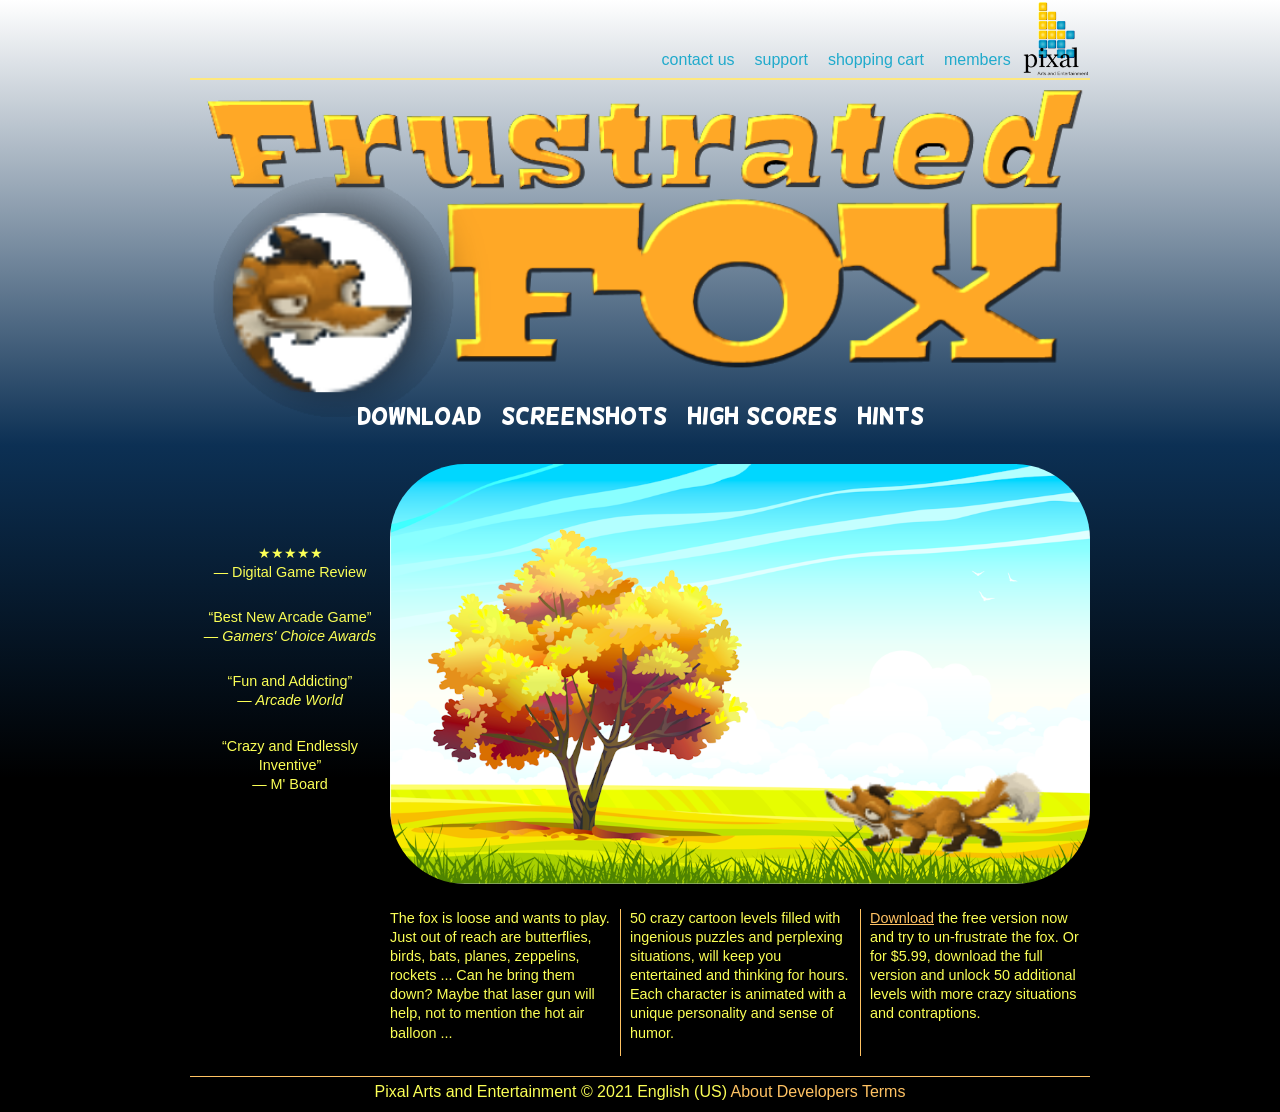
==== commit 65395a7b: "Rename paa_game.html to index.html" ====
--- a/index.html
+++ b/index.html
@@ -1,126 +1,69 @@
 <!DOCTYPE html>
 <html lang="en">
 <head>
-   <!--
-    New Perspectives on HTML5 and CSS3, 8th Edition
-    Tutorial 5
-    Case Problem 2
-    
-    Cauli-Wood Gallery home page
-    Author: Nick Camper
-    Date:   10/7/2026
-
-    Filename: cw_home.html
-   -->
-   
-   <title>Cauli-Wood Gallery</title>
+   <!-- New Perspectives on HTML and CSS, 8th Edition
+        Tutorial 8 Case Problem 2
+        Pixal Arts and Entertainment
+        Author: Nick Camper
+        Date:   11/3/2026
+        Filename: pa_game.html -->
    <meta charset="utf-8" />
-   <meta name="viewport" content="width=device-width, initial-scale=1.0">
-<link rel="stylesheet" href="cw_reset.css">
-<link rel="stylesheet" href="cw_styles.css">
-
+   <title>Pixal Arts and Entertainment: Frustrated Fox</title>
+   <link href="paa_reset.css" rel="stylesheet" />
+   <link href="paa_styles.css" rel="stylesheet" />
+   <link href="paa_animate.css" rel="stylesheet" />
 </head>
 
 <body>
    <header>
-      <img src="cw_logo.png" alt="Cauli-Wood Gallery" id="logoImage" />
-      <nav id="top">
+      <nav class="horizontal" id="topLinks">
+         <img src="paa_logo.png" alt="Pixal Arts and Entertainment" id="companyLogo" />
          <ul>
-            <li><a href="#">gallery</a></li>
-            <li><a href="#">events</a></li>
-            <li><a href="#">music</a></li>
-            <li><a href="#">caf&eacute;</a></li>
-            <li><a href="#">classes</a></li>
-            <li><a href="#">tours</a></li>
+            <li><a href="#">members</a></li>
+            <li><a href="#">shopping cart</a></li>
+            <li><a href="#">support</a></li>
+            <li><a href="#">contact us</a></li>
+         </ul>
+      </nav>
+      <img src="paa_game.png" alt="Frustrated Fox" id="gameLogo" />
+      <nav class="horizontal" id="gameLinks">
+         <ul>
+            <li><a href="#">download</a></li>
+            <li><a href="#">screenshots</a></li>
+            <li><a href="#">high scores</a></li>
+            <li><a href="#">hints</a></li>
          </ul>
       </nav>
    </header>
-   <article>
-      <p id="links"> <a href="tel:+19285551615">(928) 555-1615</a><a href="mailto:sofiafonte@example.com/cw">email</a> </p>
-      <p> <img src="cw_image07.png" alt="" /> Welcome to the Cauli-Wood Gallery! 
-         Our mission is to support Sedona's vibrant graphic arts community.
-         Enjoy fine art at our friendly caf&eacute; where the coffee and tea 
-         are always hot, 
-         the jazz is cool, and the scones are uniformly delicious.</p>
-      <p>All of the coffee served in our caf&eacute; is fair 
-         trade organic. We also offer specialty coffee drinks, teas, and
-         wines. Sample our delicious sandwiches, wraps, and soups as you peruse
-         the gallery. Free and secure Wi-Fi is available on the premises to our 
-         loyal patrons.</p>
-      <p>Consider the Cauli-Wood Gallery for your next gathering. We cater 
-         receptions, corporate meetings, wedding receptions, and more with 
-         ample space for up to 120 guests.</p>
-      <p>ARTISTS: We're always on the lookout for fresh and exciting talent and would love 
-         to consider your work. Please contact us to arrange a viewing and appraisal 
-         of your portfolio.</p>
-      <section id="spotlight">
-         <h1>Spotlight</h1>
-         <img src="cw_image01.png" alt="" />
-         <p>Long a fixture of the Sedona art community, we are proud this month
-            to feature a retrospective of Aza Deere's work in <em>Visions of Light 
-            &amp; Shadow</em>. Aza became a year-round
-            artist-in-residence starting back in 1962, when she arrived
-            with "a few dollars in one pocket and few more brushes in
-            the other pocket." Since then, she has gone through many brushes
-            and added a few more dollars. Aza's work is known for its sensuous and
-            ethereal quality, delicately mixing light and shadow in 
-            surprising and memorable ways. Please join Aza on April 7 for
-            a reception celebrating her life and art.</p>
-      </section>
-   </article>
-   <aside>
-      <h1>Upcoming</h1>
-      <dl>
-         <dt><img src="cw_image01.png" alt="" /><a href="#">Aza Deere: <em>Visions of Light &amp; Shadow</em></a></dt>
-         <dd>April 4 - April 18 </dd>
- 
-         <dt><a href="#">Reception for Aza Deere</a></dt>          
-         <dd>April 7 (6-8pm)</dd> 
-                 
-         <dt><a href="#">Woman's Show</a></dt>
-         <dd>April 8 (7-10pm)</dd>  
-         
-         <dt><img src="cw_image05.png" alt="" /><a href="#">Understanding Human Form Class</a></dt>
-         <dd>April 11 (9-11:30am)</dd>
-         
-         <dt><a href="#">Woman's Show</a></dt>
-         <dd>April 11 - April 17</dd>
-         
-         <dt><a href="#">2nd Tuesday Gallery Tour</a></dt>
-         <dd>April 12 (5 - 8pm)</dd>
-         
-         <dt><a href="#">Ryan Dekker on <em>Sedona Mysteries</em></a></dt>
-         <dd>April 13 (7 - 8:30pm)</dd>
-         
-         <dt><a href="#">Riling-Jade Wedding Rehearsal Dinner</a></dt>
-         <dd>April 15 (7-10pm)</dd> 
-         
-         <dt><img src="cw_image03.png" alt="" /><a href="#">Saturday Morning Jam with Jam</a></dt>
-         <dd>April 16 (9am-12pm)</dd>
-      </dl>
-   </aside>
+
+   <section>
+      <aside>
+         <p>★★★★★<br /> &mdash; Digital Game Review</p>
+         <p>&ldquo;Best New Arcade Game&rdquo;<br /> &mdash; <em>Gamers' Choice Awards</em></p>
+         <p>&ldquo;Fun and Addicting&rdquo;<br /> &mdash; <em>Arcade World</em></p>
+         <p>&ldquo;Crazy and Endlessly Inventive&rdquo;<br /> &mdash; M' Board</p>
+      </aside>
+
+      <div id="gameBox">
+         <div id="butterfly" class="sprite"></div>
+         <div id="bat" class="sprite"></div>
+         <div id="fox" class="sprite"></div>
+      </div>
+
+      <article>
+         <p>The fox is loose and wants to play. Just out of reach are butterflies, birds, bats, planes, zeppelins, rockets ... Can he bring them down? Maybe that laser gun will help, not to mention the hot air balloon ... </p>
+         <p>50 crazy cartoon levels filled with ingenious puzzles and perplexing situations, will keep you entertained and thinking for hours. Each character is animated with a unique personality and sense of humor. </p>
+         <p><a href="#">Download</a> the free version now and try to un-frustrate the fox. Or for $5.99, download the full version and unlock 50 additional levels with more crazy situations and contraptions.</p>
+      </article>
+   </section>
+
    <footer>
-      <nav id="bottom">
-         <ul>
-            <li><a href="#"><img id="fbicon" src="fbicon.png" alt="" />facebook</a></li>
-            <li><a href="#"><img id="twittericon" src="twittericon.png" alt="" />twitter</a></li>
-            <li><a href="#">reviews</a></li>
-            <li><a href="#">artist forum</a></li>
-         </ul>
-         <ul>
-            <li><a href="#">the store</a></li>
-            <li><a href="#">shopping</a></li>
-            <li><a href="#">orders</a></li>
-            <li><a href="#">my account</a></li>
-         </ul>
-         <ul>
-            <li><a href="#">caf&eacute;</a></li>
-            <li><a href="#">catering</a></li>
-            <li><a href="#">menus</a></li>
-            <li><a href="#">banquets</a></li>
-         </ul>
-      </nav>
-      <p>Cauli-Wood Gallery &copy; 2021 All Rights Reserved</p>
+      Pixal Arts and Entertainment &copy; 2021 English (US)
+      <span>
+         <a href="#">About</a>
+         <a href="#">Developers</a>
+         <a href="#">Terms</a>
+      </span>
    </footer>
 </body>
 </html>
--- a/paa_styles.css
+++ b/paa_styles.css
@@ -0,0 +1,200 @@
+@charset "utf-8";
+
+@font-face {
+   font-family: Helsinki;
+   src: url('paa_helsinki.woff') format('woff'),
+        url('paa_helsinki.ttf') format('truetype');
+}
+
+/*
+     New Perspectives on HTML and CSS, 8th Edition
+   Tutorial 8
+   Case Problem 2
+
+   Pixal Arts and Entertainment Layout Style Sheet
+  
+   Filename: paa_styles.css
+
+   The Helsinki font is freeware created by Vic Fieger and downloaded from
+   https://www.fontsquirrel.com/license/helsinki
+*/
+
+/* HTML and Body styles */
+
+html {
+   background: linear-gradient(to bottom, white, rgb(12, 48, 84) 40%, black 70%);
+   color: rgb(251, 255, 86);
+   font-family: Verdana, Geneva, sans-serif;
+}
+
+body {    
+   margin: 0px auto;
+   width: 900px;
+}
+
+/* Header Styles */
+
+
+
+
+/* Company Links list styles */
+
+nav#topLinks {
+   height: 80px;
+   border-bottom: 2px solid rgb(254, 232, 125);    
+}
+
+nav#topLinks img#companyLogo {
+   float: right;
+   height: 100%;
+}
+
+
+nav#topLinks > ul {
+   float: right;
+}
+
+nav#topLinks > ul > li {
+   float: right;
+   font-size: 1em; 
+   vertical-align: bottom;
+   padding:50px 10px 0px;
+}
+
+nav#topLinks > ul > li > a {
+   color: rgb(32, 170, 204);
+   display: block;
+   width: 100%;
+}
+
+nav#topLinks > ul > li > a:hover {
+   color: rgb(254, 232, 125);
+   text-shadow: 0px 0px 5px rgb(12, 48, 84),
+                0px 0px 15px rgb(12, 48, 84);
+}
+
+/* Game Logo Styles */
+
+header img#gameLogo {
+   clear: right;
+   display: block;
+   width: 100%;
+}
+
+
+/* Game Links list styles */
+
+nav#gameLinks {
+   -webkit-flex: 1 1 441px;
+   flex: 1 1 441px;
+   margin-top: -20px;
+   margin-bottom: 30px;
+}
+
+nav#gameLinks > ul {
+   display: -webkit-flex;
+   display: flex;
+   -webkit-flex-flow: row nowrap;
+   flex-flow: row nowrap;
+   -webkit-justify-content: center;
+   justify-content: center;
+}
+
+nav#gameLinks > ul > li {
+   font-size: 1.5em; 
+   line-height: 1.5em; 
+   height: 1.5em;
+   padding: 0px 10px;
+}
+
+nav#gameLinks > ul > li > a {
+   display: block;
+   font-family: Helsinki, 'Comic Sans MS', cursive;
+   width: 100%;
+}
+
+/* Section Styles */
+
+body > section {
+   display: -webkit-flex;
+   display: flex;
+   -webkit-flex-flow: row wrap;
+   flex-flow: row wrap; 
+}
+
+
+/* Aside Styles */
+
+aside {  
+   -webkit-flex: 0 0 200px;
+   flex: 0 0 200px;
+   padding-top: 80px;       
+}
+
+aside p {
+   font-size: 0.9em;
+   margin: 0px 8px 26px;
+   text-align: center;
+}
+
+
+/* Gamebox Styles */
+
+div#gameBox {
+   background:url(paa_forest.png) center center/ cover no-repeat;
+   border-radius: 75px; 
+   height: 420px; 
+   position: relative; 
+   overflow: hidden;
+   -webkit-flex: 0 0 700px;
+   flex: 0 0 700px;   
+}
+
+/* Article Styles */
+
+article {
+   -webkit-flex: 0 0 700px;
+   flex: 0 0 700px;
+   margin-top: 15px;
+   -moz-column-count: 3;
+   -webkit-column-count: 3;
+   column-count: 3;
+   padding-top: 10px;
+   margin-left: 200px;
+   
+   -moz-column-gap: 20px;
+   -webkit-column-gap: 20px;
+   column-gap: 20px; 
+
+   -moz-column-rule: 1px solid rgb(255, 194, 99);
+   -webkit-column-rule: 1px solid rgb(255, 194, 99);
+   column-rule: 1px solid rgb(255, 194, 99);  
+}
+
+article p {
+   margin: 0px 0px 20px;
+   font-size: 0.9em;
+}
+
+article a {
+   color: rgb(255, 194, 99);
+}
+
+/* Footer Styles */
+
+footer {
+   border-top: 1px solid rgb(255, 194, 99);   
+   display: block;
+   width: 100%;
+   margin-top: 20px;
+   padding: 5px 0px 10px;
+   text-align: center;
+}
+
+footer a {
+   color: rgb(255, 194, 99);
+   text-decoration: none;
+}
+
+
+
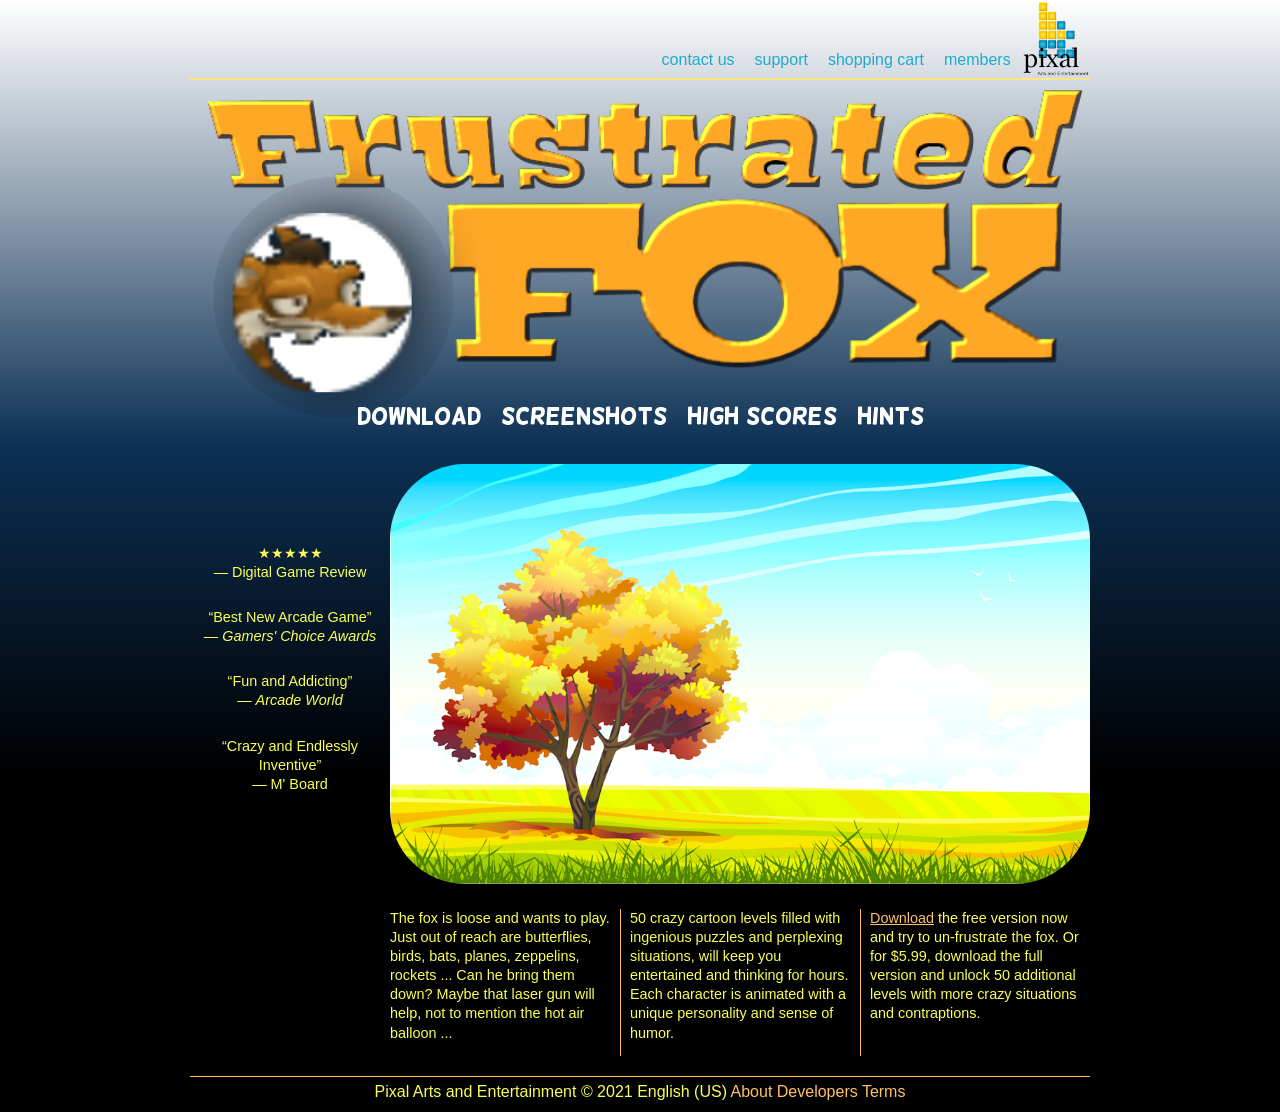
==== commit dd55db3e: "Refactor HTML comments and add game canvas Updated comments and added a canvas element for the game." ====
--- a/index.html
+++ b/index.html
@@ -1,19 +1,23 @@
 <!DOCTYPE html>
 <html lang="en">
 <head>
-   <!-- New Perspectives on HTML and CSS, 8th Edition
-        Tutorial 8 Case Problem 2
-        Pixal Arts and Entertainment
-        Author: Nick Camper
-        Date:   11/3/2026
-        Filename: pa_game.html -->
+   <!-- 
+      New Perspectives on HTML and CSS, 8th Edition
+      Tutorial 8 Case Problem 2
+      Pixal Arts and Entertainment
+      Author: Nick Camper
+      Date: 11/3/2026
+      Filename: pa_game.html
+   -->
    <meta charset="utf-8" />
    <title>Pixal Arts and Entertainment: Frustrated Fox</title>
    <link href="paa_reset.css" rel="stylesheet" />
    <link href="paa_styles.css" rel="stylesheet" />
    <link href="paa_animate.css" rel="stylesheet" />
+   
+   <!-- JavaScript game engine link -->
+   <script src="mousebird.js" defer></script>
 </head>
-
 <body>
    <header>
       <nav class="horizontal" id="topLinks">
@@ -35,7 +39,7 @@
          </ul>
       </nav>
    </header>
-
+   
    <section>
       <aside>
          <p>★★★★★<br /> &mdash; Digital Game Review</p>
@@ -43,20 +47,19 @@
          <p>&ldquo;Fun and Addicting&rdquo;<br /> &mdash; <em>Arcade World</em></p>
          <p>&ldquo;Crazy and Endlessly Inventive&rdquo;<br /> &mdash; M' Board</p>
       </aside>
-
+      
+      <!-- Target Container Upgraded with HTML5 Canvas Elements -->
       <div id="gameBox">
-         <div id="butterfly" class="sprite"></div>
-         <div id="bat" class="sprite"></div>
-         <div id="fox" class="sprite"></div>
+         <canvas id="gameCanvas"></canvas>
       </div>
-
+      
       <article>
          <p>The fox is loose and wants to play. Just out of reach are butterflies, birds, bats, planes, zeppelins, rockets ... Can he bring them down? Maybe that laser gun will help, not to mention the hot air balloon ... </p>
          <p>50 crazy cartoon levels filled with ingenious puzzles and perplexing situations, will keep you entertained and thinking for hours. Each character is animated with a unique personality and sense of humor. </p>
          <p><a href="#">Download</a> the free version now and try to un-frustrate the fox. Or for $5.99, download the full version and unlock 50 additional levels with more crazy situations and contraptions.</p>
       </article>
    </section>
-
+   
    <footer>
       Pixal Arts and Entertainment &copy; 2021 English (US)
       <span>
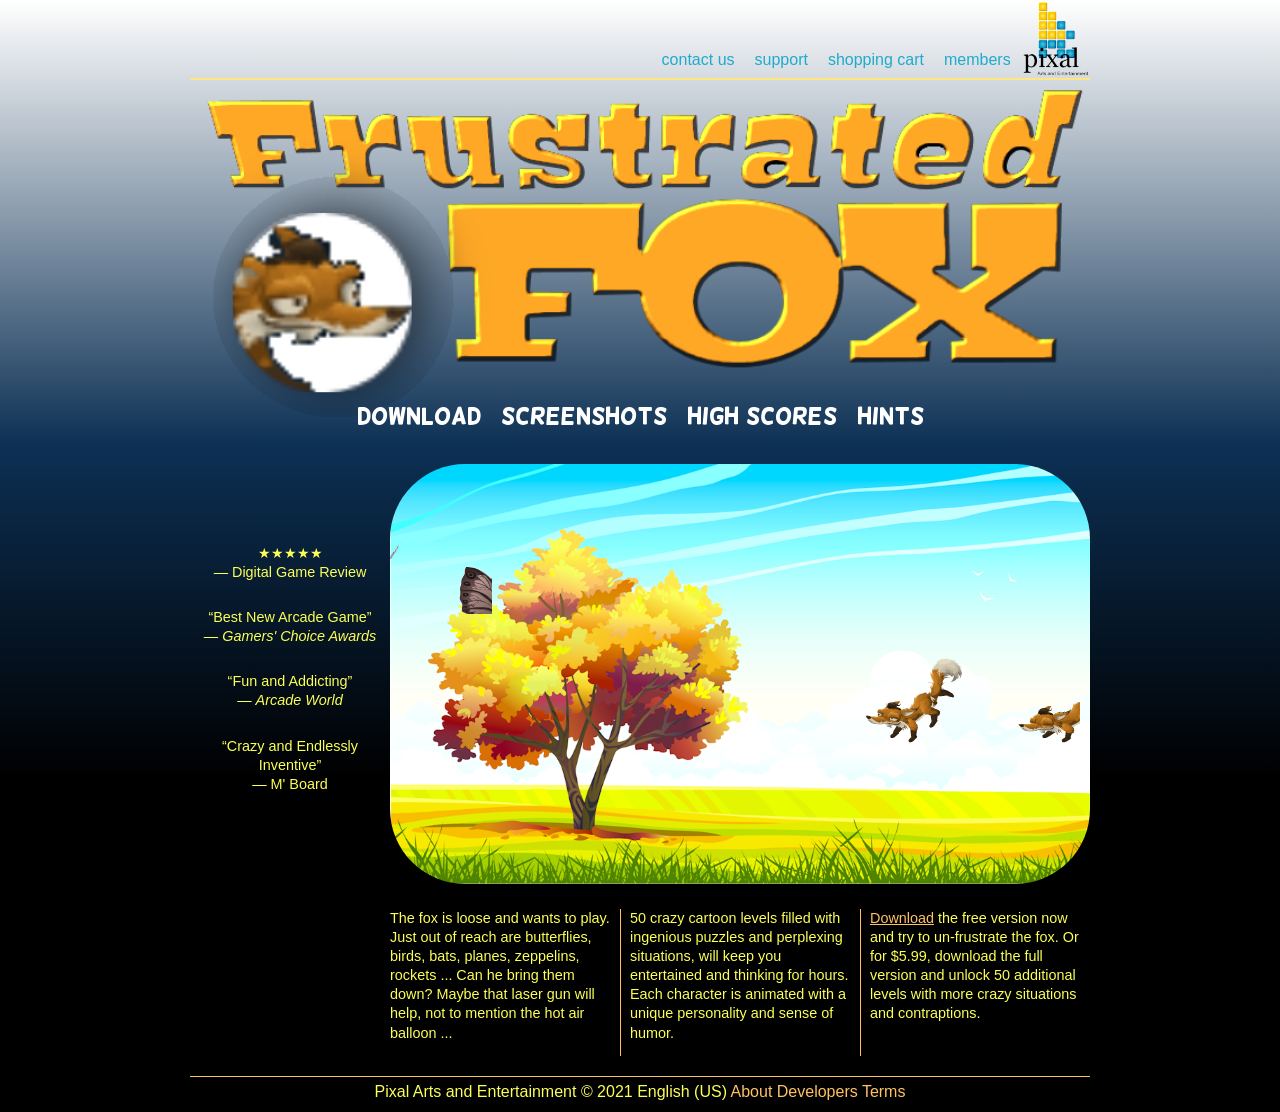
==== commit be5694a9: "Move mousebird.js script to end of body" ====
--- a/index.html
+++ b/index.html
@@ -16,7 +16,7 @@
    <link href="paa_animate.css" rel="stylesheet" />
    
    <!-- JavaScript game engine link -->
-   <script src="mousebird.js" defer></script>
+  
 </head>
 <body>
    <header>
@@ -68,5 +68,6 @@
          <a href="#">Terms</a>
       </span>
    </footer>
+   <script src="mousebird.js"></script>
 </body>
 </html>
